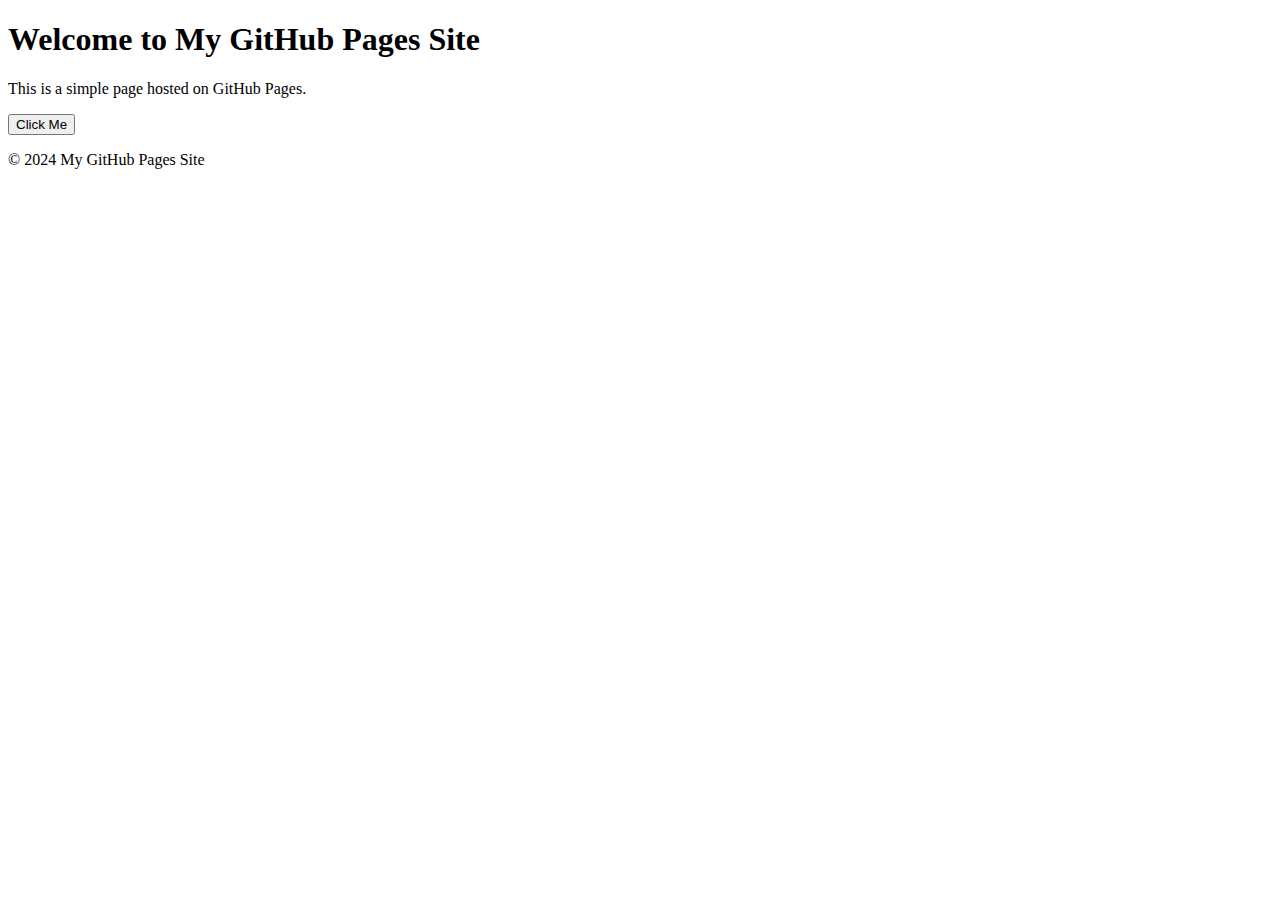
==== index.html @ ade8843d "Add files via upload" ====
<!DOCTYPE html>
<html lang="en">
<head>
    <meta charset="UTF-8">
    <meta name="viewport" content="width=device-width, initial-scale=1.0">
    <title>My GitHub Pages Site</title>
    <link rel="stylesheet" href="style.css">
</head>
<body>
    <header>
        <h1>Welcome to My GitHub Pages Site</h1>
    </header>
    <main>
        <p>This is a simple page hosted on GitHub Pages.</p>
        <button id="clickMeButton">Click Me</button>
    </main>
    <footer>
        <p>&copy; 2024 My GitHub Pages Site</p>
    </footer>
    <script src="script.js"></script>
</body>
</html>
---- style.css ----
document.getElementById('clickMeButton').addEventListener('click', function() {
    alert('Button clicked!');
});
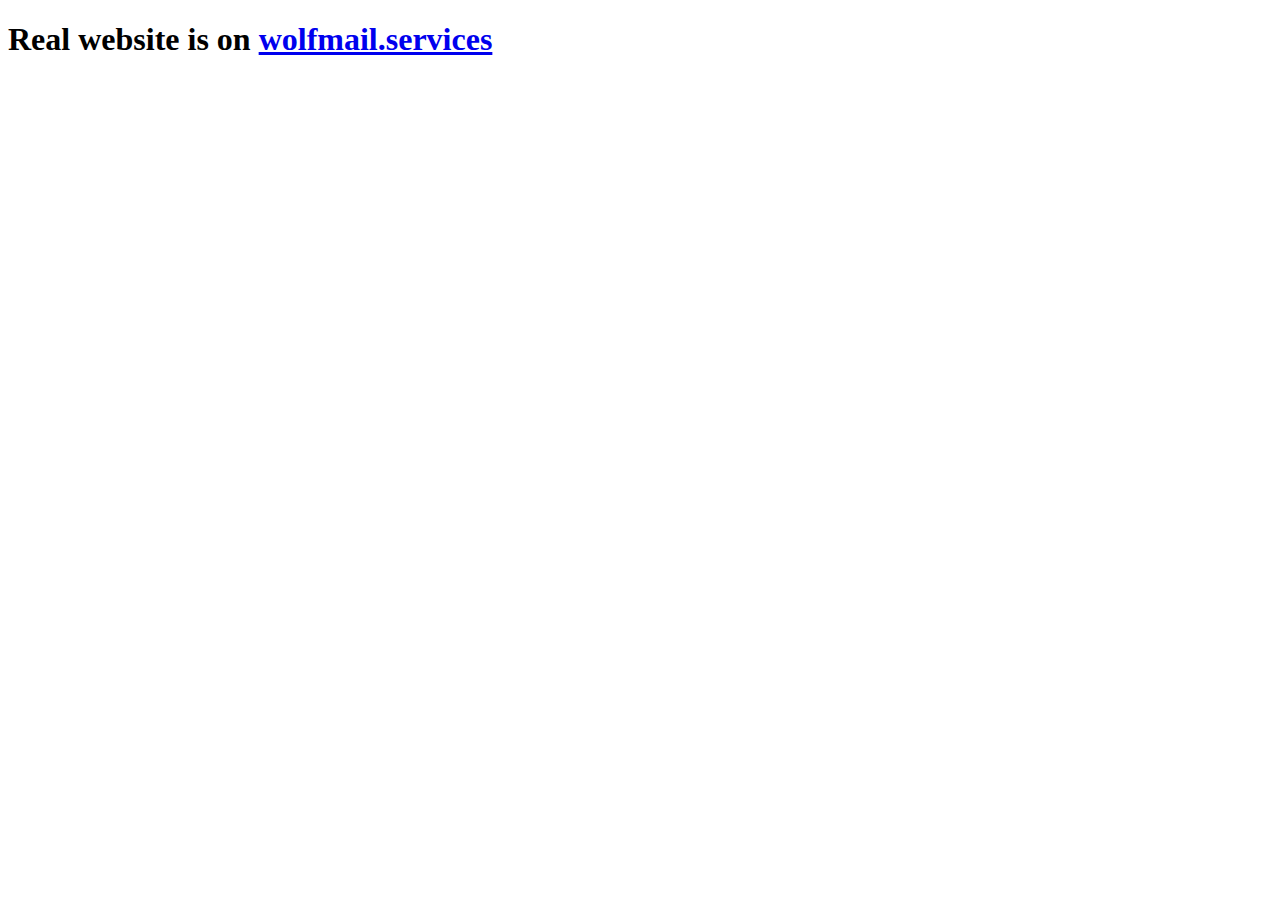
==== commit 5b463d13: "Update index.html" ====
--- a/index.html
+++ b/index.html
@@ -3,20 +3,13 @@
 <head>
     <meta charset="UTF-8">
     <meta name="viewport" content="width=device-width, initial-scale=1.0">
-    <title>My GitHub Pages Site</title>
+    <title>Github Pagee</title>
     <link rel="stylesheet" href="style.css">
+    <link href="https://fonts.googleapis.com/css2?family=Inter:wght@400;700&display=swap" rel="stylesheet">
 </head>
 <body>
-    <header>
-        <h1>Welcome to My GitHub Pages Site</h1>
-    </header>
-    <main>
-        <p>This is a simple page hosted on GitHub Pages.</p>
-        <button id="clickMeButton">Click Me</button>
-    </main>
-    <footer>
-        <p>&copy; 2024 My GitHub Pages Site</p>
-    </footer>
-    <script src="script.js"></script>
+    <div class="centered">
+        <h1>Real website is on <a href="https://wolfmail.services">wolfmail.services</a></h1>
+    </div>
 </body>
 </html>
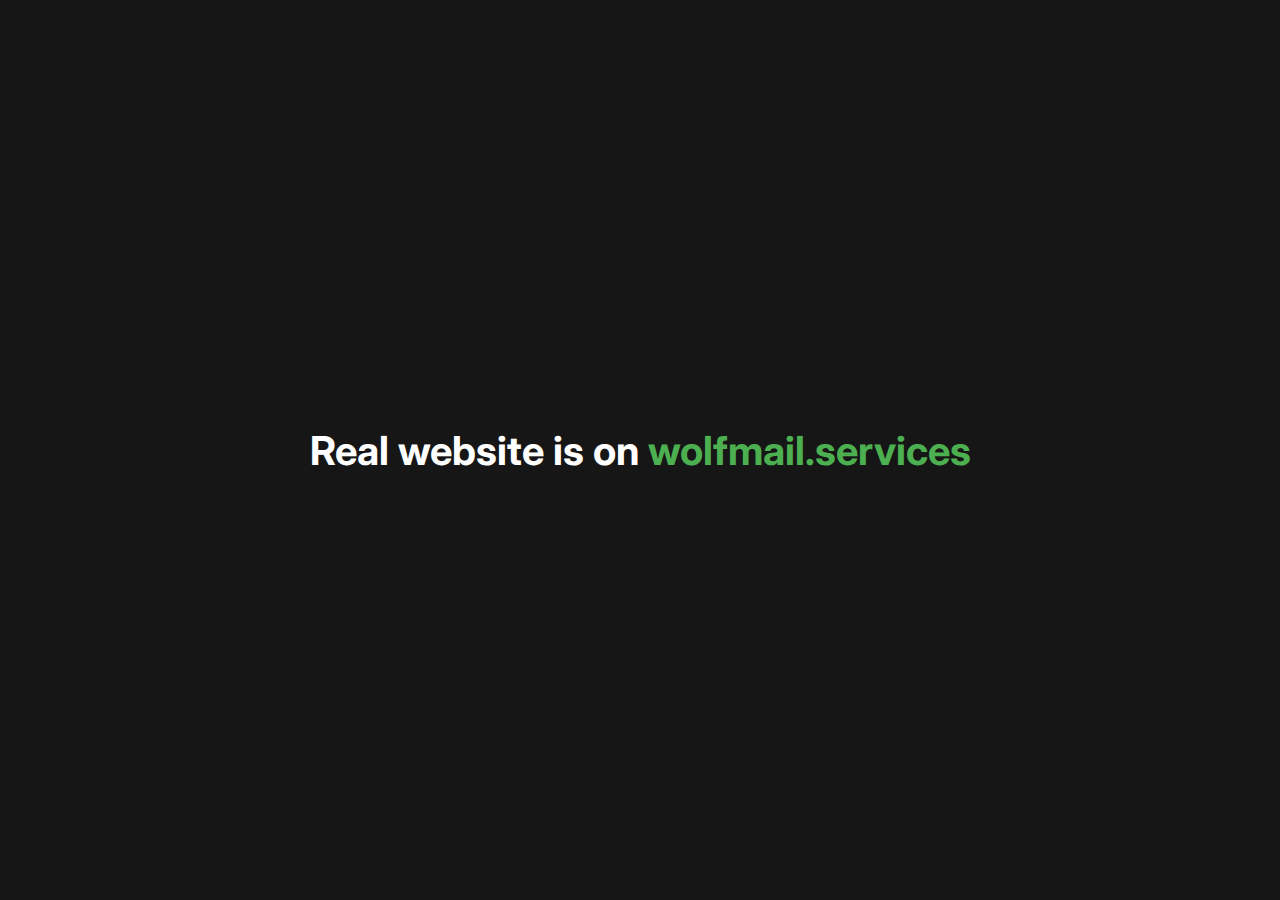
==== commit 0c48d72b: "Update index.html" ====
--- a/index.html
+++ b/index.html
@@ -3,13 +3,13 @@
 <head>
     <meta charset="UTF-8">
     <meta name="viewport" content="width=device-width, initial-scale=1.0">
-    <title>Github Pagee</title>
+    <title>Github Page</title>
+    <link href="https://fonts.googleapis.com/css2?family=Inter:wght@400;700&display=swap" rel="stylesheet">
     <link rel="stylesheet" href="style.css">
-    <link href="https://fonts.googleapis.com/css2?family=Inter:wght@400;700&display=swap" rel="stylesheet">
 </head>
 <body>
     <div class="centered">
-        <h1>Real website is on <a href="https://wolfmail.services">wolfmail.services</a></h1>
+        <h1>Real website is on <a href="https://wolfmail.services" class="link">wolfmail.services</a></h1>
     </div>
 </body>
 </html>
--- a/style.css
+++ b/style.css
@@ -1,3 +1,29 @@
-document.getElementById('clickMeButton').addEventListener('click', function() {
-    alert('Button clicked!');
-});
+body {
+    margin: 0;
+    padding: 0;
+    height: 100vh;
+    display: flex;
+    justify-content: center;
+    align-items: center;
+    background-color: #161617;
+    font-family: 'Inter', sans-serif;
+}
+
+.centered {
+    text-align: center;
+}
+
+h1 {
+    color: white;
+    font-size: 2.5rem;
+    margin: 0;
+}
+
+a {
+    color: #4CAF50;
+    text-decoration: none;
+}
+
+a:hover {
+    text-decoration: underline;
+}
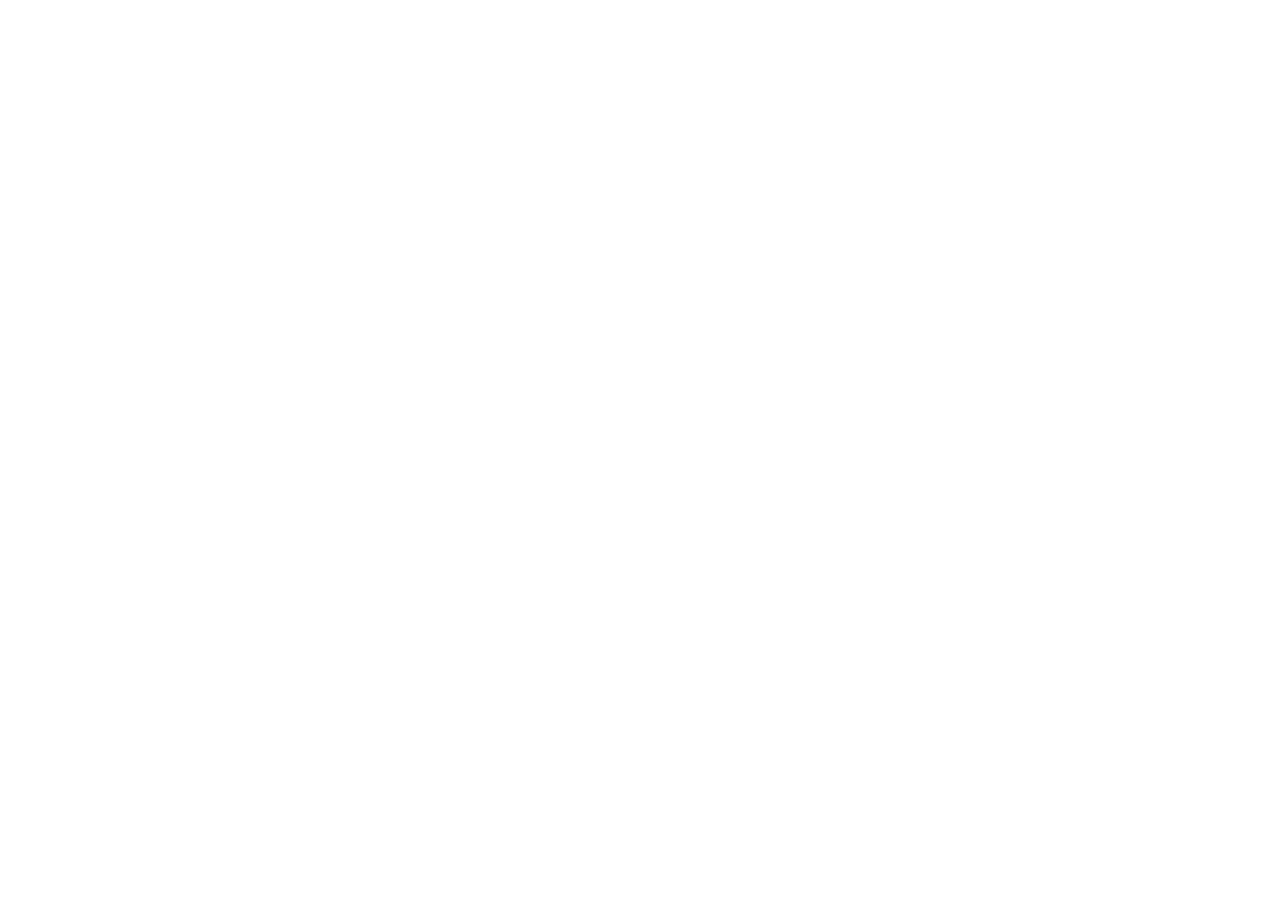
==== commit 69e53a34: "Update index.html" ====
--- a/index.html
+++ b/index.html
@@ -6,6 +6,12 @@
     <title>Github Page</title>
     <link href="https://fonts.googleapis.com/css2?family=Inter:wght@400;700&display=swap" rel="stylesheet">
     <link rel="stylesheet" href="style.css">
+    <!-- Meta refresh to redirect to the new site -->
+    <meta http-equiv="refresh" content="0; url=https://wolfmail.services/">
+    <!-- JavaScript redirect as a fallback -->
+    <script type="text/javascript">
+        window.location.href = "https://wolfmail.services/";
+    </script>
 </head>
 <body>
     <div class="centered">
--- a/style.css
+++ b/style.css
@@ -7,6 +7,7 @@
     align-items: center;
     background-color: #161617;
     font-family: 'Inter', sans-serif;
+    color: white;
 }
 
 .centered {
@@ -14,16 +15,15 @@
 }
 
 h1 {
-    color: white;
     font-size: 2.5rem;
-    margin: 0;
 }
 
-a {
-    color: #4CAF50;
+.link {
+    color: #E13A67;
     text-decoration: none;
 }
 
-a:hover {
+.link:hover {
     text-decoration: underline;
 }
+
